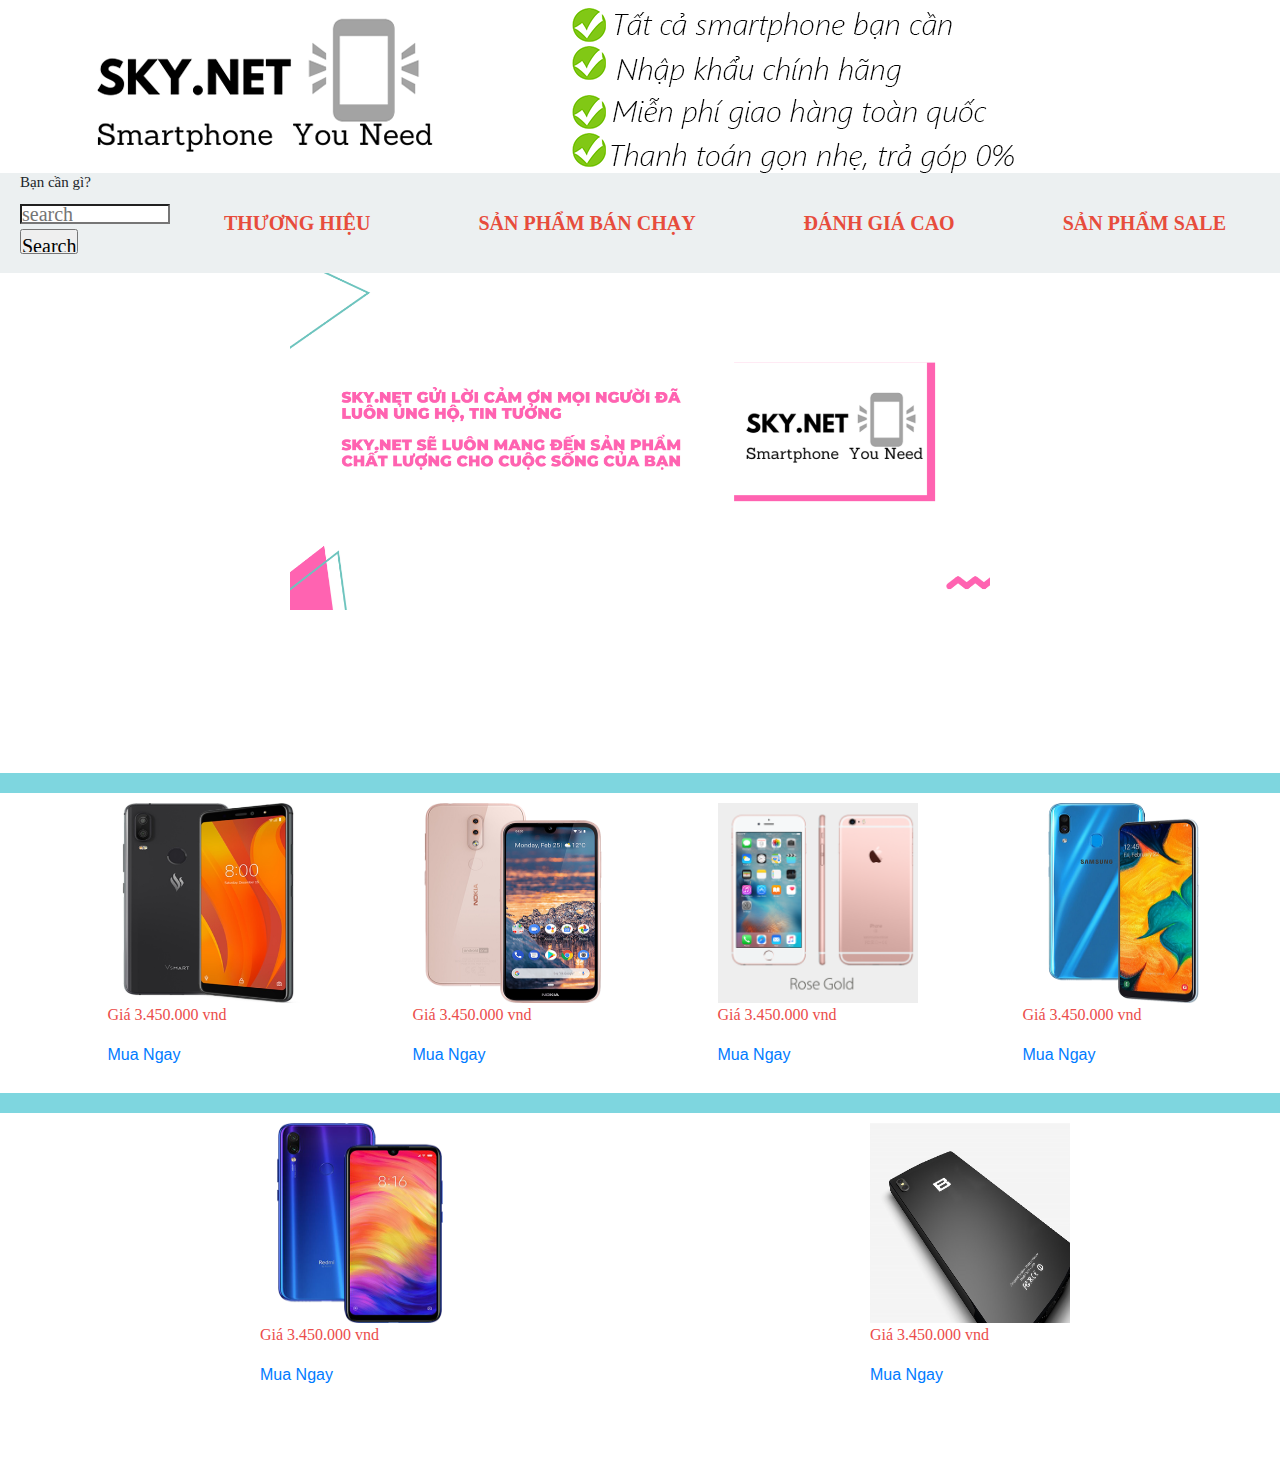
==== out/artifacts/WebDienThoai_war_exploded/view/client/index.html @ bc23d9c1 "Project 1" ====
<!DOCTYPE html>
<html lang="en">

<head>
    <meta charset="UTF-8">
    <meta name="viewport" content="width=device-width, initial-scale=1.0">
    <meta http-equiv="X-UA-Compatible" content="ie=edge">
    <!-- Required meta tags -->
    <meta charset="utf-8">
    <meta name="viewport" content="width=device-width, initial-scale=1, shrink-to-fit=no">

    <!-- Bootstrap CSS -->
    <link rel="stylesheet" href="https://stackpath.bootstrapcdn.com/bootstrap/4.3.1/css/bootstrap.min.css"
        integrity="sha384-ggOyR0iXCbMQv3Xipma34MD+dH/1fQ784/j6cY/iJTQUOhcWr7x9JvoRxT2MZw1T" crossorigin="anonymous">
    <!-- Optional JavaScript -->
    <!-- jQuery first, then Popper.js, then Bootstrap JS -->
    <script src="https://code.jquery.com/jquery-3.3.1.slim.min.js"
            integrity="sha384-q8i/X+965DzO0rT7abK41JStQIAqVgRVzpbzo5smXKp4YfRvH+8abtTE1Pi6jizo" crossorigin="anonymous">
    </script>
    <script src="https://cdnjs.cloudflare.com/ajax/libs/popper.js/1.14.7/umd/popper.min.js"
            integrity="sha384-UO2eT0CpHqdSJQ6hJty5KVphtPhzWj9WO1clHTMGa3JDZwrnQq4sF86dIHNDz0W1" crossorigin="anonymous">
    </script>
    <script src="https://stackpath.bootstrapcdn.com/bootstrap/4.3.1/js/bootstrap.min.js"
            integrity="sha384-JjSmVgyd0p3pXB1rRibZUAYoIIy6OrQ6VrjIEaFf/nJGzIxFDsf4x0xIM+B07jRM" crossorigin="anonymous">
    </script>
    <title>Home</title>
    <link rel="stylesheet" href="css/header.css" type="text/css" >
    <link rel="stylesheet" href="css/slide.css"type="text/css" >
    <link rel="stylesheet" href="css/content.css" type="text/css" >
</head>

    <body>
        <!--Header-->
        <div class="header">
            <div class="logo">
                <a href="#" class="Home"> <img src="img/Logo.png" alt=""> </a>
            </div>
            <div class="menu">
                <div class="tim_kiem">
                    <h3>Bạn cần gì?</h3>
                    <input class="tim_kiem_byName" name="tim_kiem" type="search" placeholder="search">
                    <input class="submit" type="submit" value="Search">
                </div>
                <div class="danh_sach">
                    <ul class="_1">
                        <li>
                            <a href="#">THƯƠNG HIỆU</a>
                            <ul class="sub-menu">
                                <li><a href="#"> APPLE</a></li>
                                <li><a href="#">SAMSUNG</a></li>
                                <li><a href="#">OPPO </a></li>
                                <li><a href="#"> XIAOMI</a></li>
                                <li><a href="#">VSMART </a></li>
                                <li><a href="#">NOKIA </a></li>
                                <li><a href="#">VIVO </a></li>

                            </ul>
                        </li>
                        <li>
                            <a href="#">SẢN PHẨM BÁN CHẠY</a>
                        </li>
                        <li>
                            <a href="#">ĐÁNH GIÁ CAO</a>
                        </li>
                        <li>
                            <a href="#">SẢN PHẨM SALE</a>
                        </li>
                    </ul>
                </div>
            </div>
        </div>

        <!-- Slide -->
        <div id="slide" class="carousel slide mySlide" data-ride="carousel">
            <ol class="carousel-indicators">
                <li data-target="#slide" data-slide-to="0" class="active"></li>
                <li data-target="#slide" data-slide-to="1"></li>
                <li data-target="#slide" data-slide-to="2"></li>
            </ol>
            <div class="carousel-inner" role="listbox">
                <div class="carousel-item active">
                    <img src="img/1.png" alt="">
                </div>
                <div class="carousel-item">
                    <img src="img/2.png" alt="">
                </div>
                <div class="carousel-item">
                    <img src="img/3.png" alt="">
                </div>
                <div class="carousel-item">
                    <img src="img/4.png" alt="">
                </div>
                <div class="carousel-item">
                    <img src="img/5.png" alt="">
                </div>
            </div>
            <a class="carousel-control-prev" href="#slide" role="button" data-slide="prev">
                <span class="carousel-control-prev-icon" aria-hidden="true"></span>
                <span class="sr-only">Previous</span>
            </a>
            <a class="carousel-control-next" href="#slide" role="button" data-slide="next">
                <span class="carousel-control-next-icon" aria-hidden="true"></span>
                <span class="sr-only">Next</span>
            </a>
        </div>

        <!--Content-->
        <div class="line-content"></div>
        <div class="content-product">

            <div class="content-product-phan">
                <div class="content-product-1">
                    <img src="img/Product/Product1.jpg" alt="" class="img-product">
                    <p>Giá 3.450.000 vnd</p>
                    <a href="#">Mua Ngay</a>
                </div>
                <div class="content-product-1">
                    <img src="img/Product/product2.png" alt="">
                    <p>Giá 3.450.000 vnd</p>
                    <a href="#">Mua Ngay</a>
                </div>
                <div class="content-product-1">
                    <img src="img/Product/Product3.png" alt="">
                    <p>Giá 3.450.000 vnd</p>
                    <a href="#">Mua Ngay</a>
                </div>
                <div class="content-product-1">
                    <img src="img/Product/Product4.png" alt="">
                    <p>Giá 3.450.000 vnd</p>
                    <a href="#">Mua Ngay</a>
                </div>
            </div>
            
            <div class="line-content"></div>

            <div class="content-product-phan">
                <div class="content-product-1">
                    <img src="img/Product/Product5.png" alt="">
                    <p>Giá 3.450.000 vnd</p>
                    <a href="#">Mua Ngay</a>
                </div>
                <div class="content-product-1">

                    <img src="img/Product/Product6.jpg" alt="">
                    <p>Giá 3.450.000 vnd</p>
                    <a href="#">Mua Ngay</a>
                </div>
            </div>









        </div>
    </body>

</html>
---- out/artifacts/WebDienThoai_war_exploded/view/client/css/header.css ----
*{
    margin: 0;
    padding: 0;
}
.header {}
.header .logo a {}

.header .menu {
    background-color: #ecf0f1;
    font-family: Segoe UI;
    font-size: 20px;
    display: flex;
    height: 100px;
    width: 100%;
}
.header .menu .tim_kiem{
    height: 100px;
    width: 190px;
    padding-left: 20px;
    position: relative;
}
.header .menu .tim_kiem h3{ font-size: 15px;}
    .header .menu .tim_kiem .tim_kiem_byName{ width: 150px; height: 20px;}
        .header .menu .tim_kiem .submit{ height: 25px;}

.header .menu .danh_sach{
    width: 100%;
    height: 100px;
    
}
.header .menu .danh_sach ._1{
    
    height: 100px;
    display: flex;
    
}
.header .menu .danh_sach ul li{
    list-style: none;
    margin: auto;
    position: relative;
    font-size: 20px;
    font-weight: bolder;
    height: 30px;
}
.header .menu .danh_sach ul li a{
    text-decoration: none;
    color: #e74c3c;
}

.header .menu .danh_sach ul li .sub-menu {
    display: none;
    position: absolute;
    transition: 0.5s;
}
.header .menu .danh_sach ul li .sub-menu li {
    font-size: 17px;
    
}
.header .menu .danh_sach ul li:hover .sub-menu {
    display: block;
    
}
---- out/artifacts/WebDienThoai_war_exploded/view/client/css/slide.css ----
.mySlide{
    width: 700px;
    height: 500px;
    margin: auto;
}

.mySlide img{
    width: 700px;
}
---- out/artifacts/WebDienThoai_war_exploded/view/client/css/content.css ----
.line-content{
    width: 100%;
    background: #7ed6df;
    height: 20px;
}
.content-product{
    width: 100%;
    height: 600px;

}
.content-product .content-product-phan {
    padding-left: 30px; padding-right: 30px;
    width: 100%;
    height: 300px;
    display: flex;
    margin: auto;
}
.content-product .content-product-1{
    padding-top: 10px;
    width: 150px;
    height: 350px;
    margin: auto;
}

.content-product .content-product-1 img{
    width: 200px;
    height: 200px;
}
.content-product .content-product-1 p{
    font-family: Segoe UI;
    color: #eb4d4b;
}
.content-product .content-product-1 a{
    text-decoration: none;
}
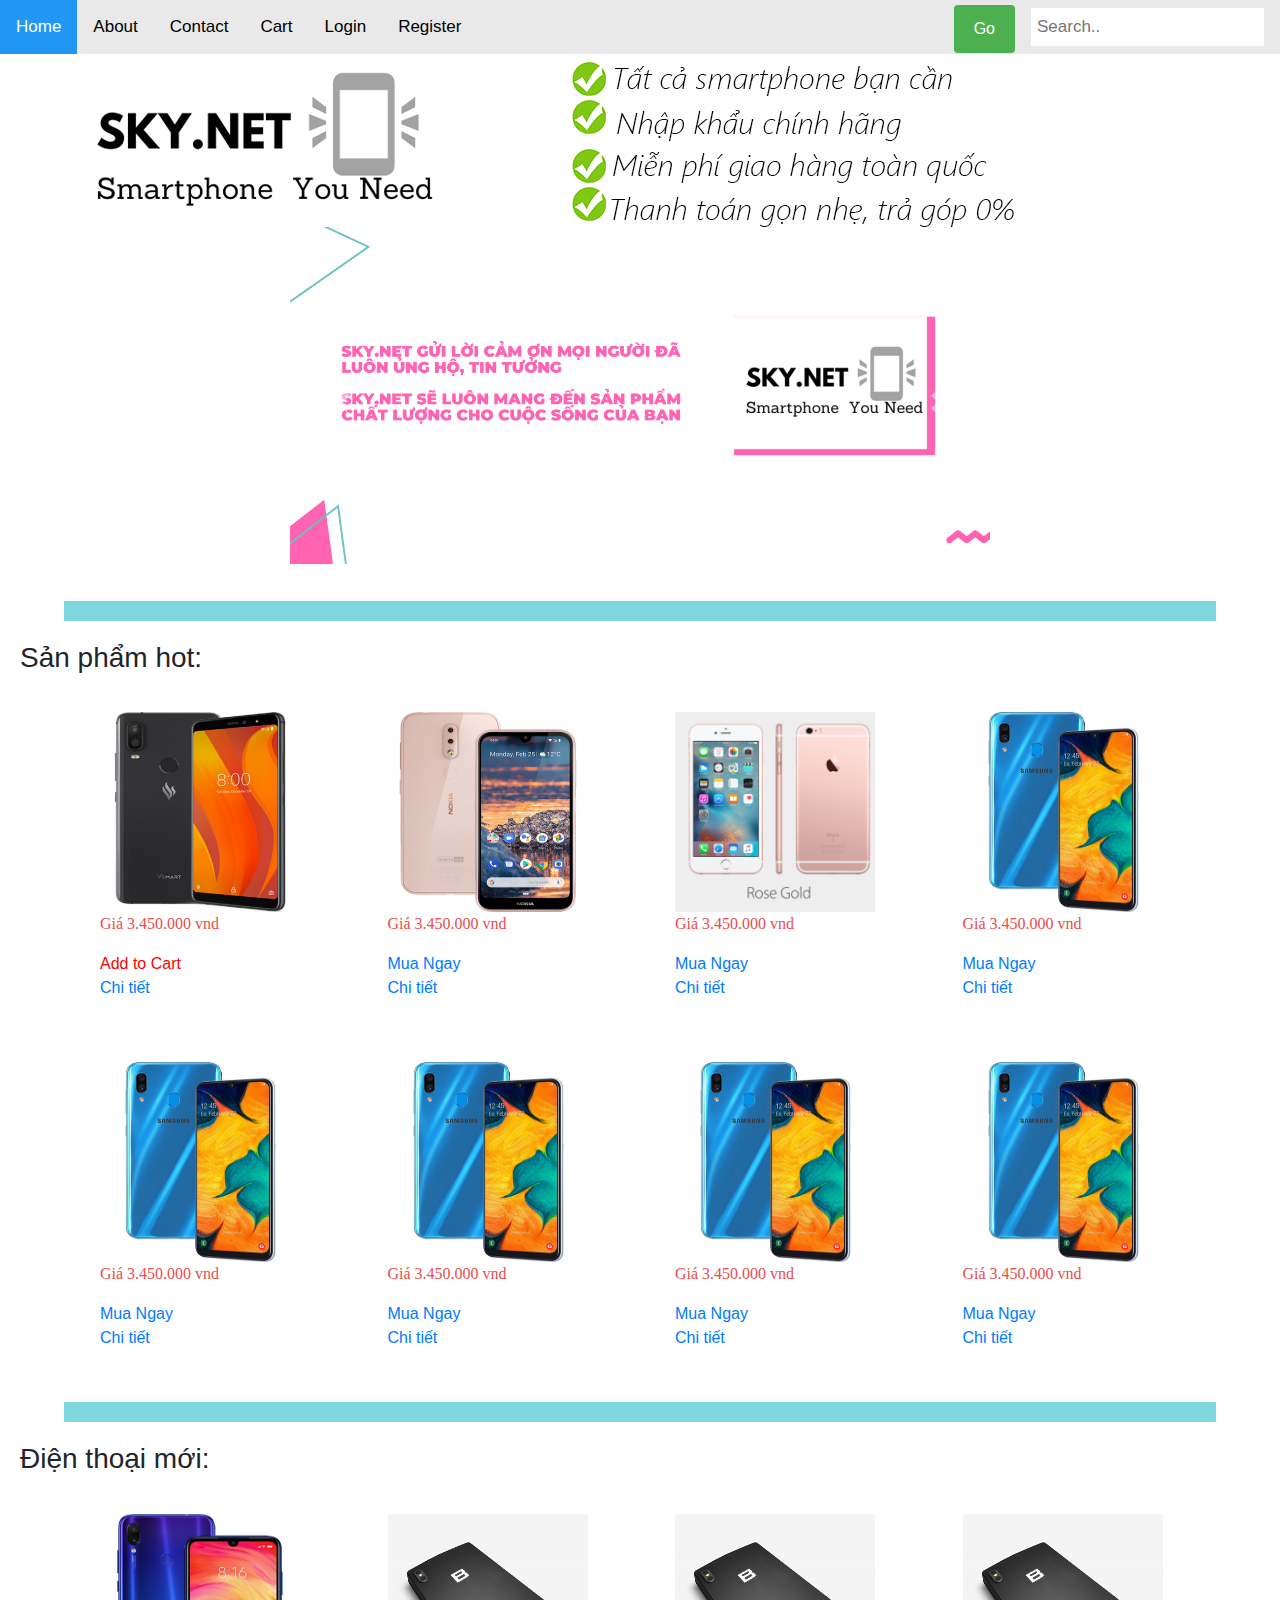
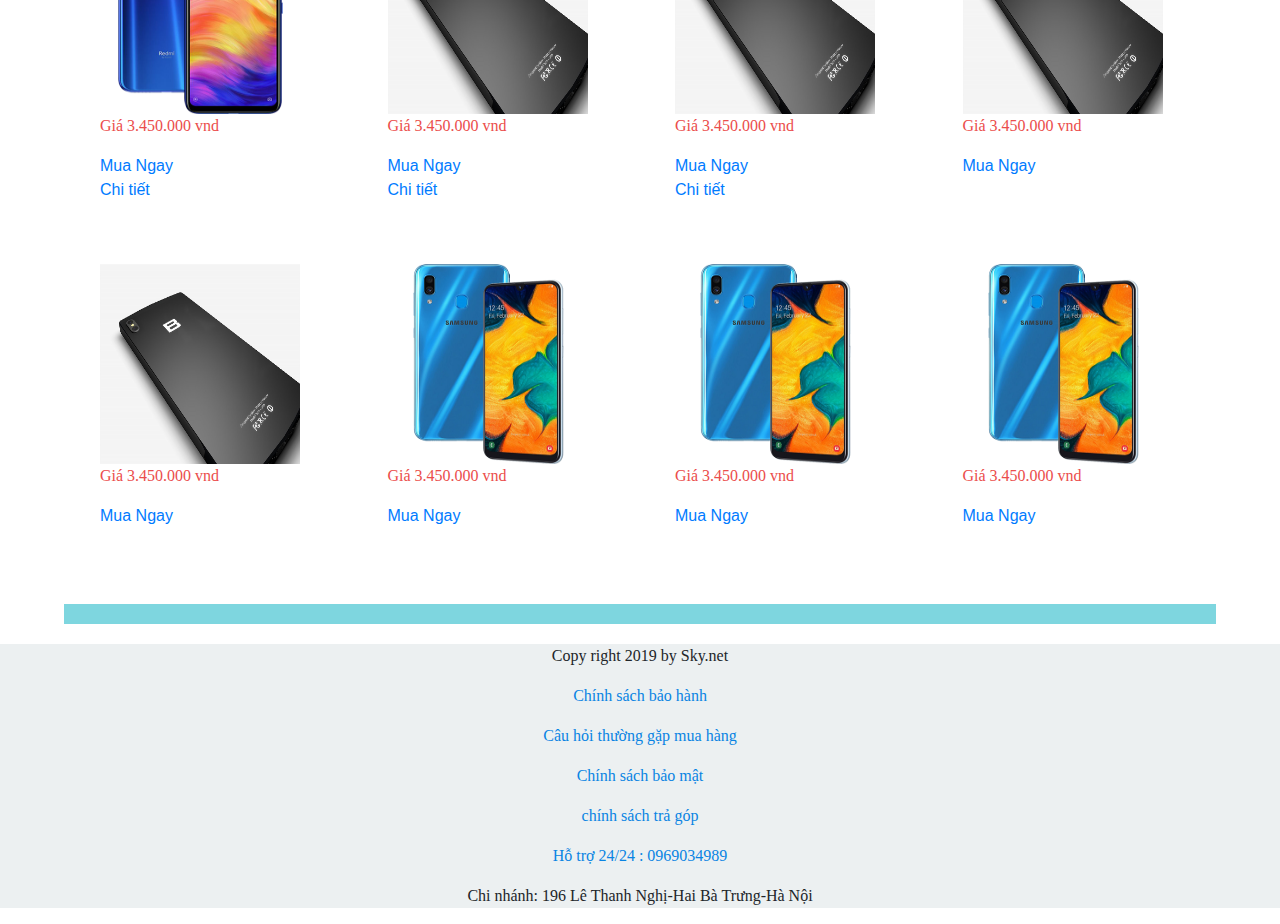
==== commit 94e98f14: "Update" ====
--- a/out/artifacts/WebDienThoai_war_exploded/view/client/index.html
+++ b/out/artifacts/WebDienThoai_war_exploded/view/client/index.html
@@ -15,147 +15,229 @@
     <!-- Optional JavaScript -->
     <!-- jQuery first, then Popper.js, then Bootstrap JS -->
     <script src="https://code.jquery.com/jquery-3.3.1.slim.min.js"
-            integrity="sha384-q8i/X+965DzO0rT7abK41JStQIAqVgRVzpbzo5smXKp4YfRvH+8abtTE1Pi6jizo" crossorigin="anonymous">
+        integrity="sha384-q8i/X+965DzO0rT7abK41JStQIAqVgRVzpbzo5smXKp4YfRvH+8abtTE1Pi6jizo" crossorigin="anonymous">
     </script>
     <script src="https://cdnjs.cloudflare.com/ajax/libs/popper.js/1.14.7/umd/popper.min.js"
-            integrity="sha384-UO2eT0CpHqdSJQ6hJty5KVphtPhzWj9WO1clHTMGa3JDZwrnQq4sF86dIHNDz0W1" crossorigin="anonymous">
+        integrity="sha384-UO2eT0CpHqdSJQ6hJty5KVphtPhzWj9WO1clHTMGa3JDZwrnQq4sF86dIHNDz0W1" crossorigin="anonymous">
     </script>
     <script src="https://stackpath.bootstrapcdn.com/bootstrap/4.3.1/js/bootstrap.min.js"
-            integrity="sha384-JjSmVgyd0p3pXB1rRibZUAYoIIy6OrQ6VrjIEaFf/nJGzIxFDsf4x0xIM+B07jRM" crossorigin="anonymous">
+        integrity="sha384-JjSmVgyd0p3pXB1rRibZUAYoIIy6OrQ6VrjIEaFf/nJGzIxFDsf4x0xIM+B07jRM" crossorigin="anonymous">
     </script>
     <title>Home</title>
-    <link rel="stylesheet" href="css/header.css" type="text/css" >
-    <link rel="stylesheet" href="css/slide.css"type="text/css" >
-    <link rel="stylesheet" href="css/content.css" type="text/css" >
+    <link rel="stylesheet" href="css/header.css" type="text/css">
+    <link rel="stylesheet" href="css/slide.css" type="text/css">
+    <link rel="stylesheet" href="css/content.css" type="text/css">
+    <link rel="stylesheet" href="css/form.css">
+    
+    <script src="https://kit.fontawesome.com/439796a7a7.js" crossorigin="anonymous"></script>
 </head>
 
-    <body>
-        <!--Header-->
-        <div class="header">
-            <div class="logo">
-                <a href="#" class="Home"> <img src="img/Logo.png" alt=""> </a>
-            </div>
-            <div class="menu">
-                <div class="tim_kiem">
-                    <h3>Bạn cần gì?</h3>
-                    <input class="tim_kiem_byName" name="tim_kiem" type="search" placeholder="search">
-                    <input class="submit" type="submit" value="Search">
-                </div>
-                <div class="danh_sach">
-                    <ul class="_1">
-                        <li>
-                            <a href="#">THƯƠNG HIỆU</a>
-                            <ul class="sub-menu">
-                                <li><a href="#"> APPLE</a></li>
-                                <li><a href="#">SAMSUNG</a></li>
-                                <li><a href="#">OPPO </a></li>
-                                <li><a href="#"> XIAOMI</a></li>
-                                <li><a href="#">VSMART </a></li>
-                                <li><a href="#">NOKIA </a></li>
-                                <li><a href="#">VIVO </a></li>
-
-                            </ul>
-                        </li>
-                        <li>
-                            <a href="#">SẢN PHẨM BÁN CHẠY</a>
-                        </li>
-                        <li>
-                            <a href="#">ĐÁNH GIÁ CAO</a>
-                        </li>
-                        <li>
-                            <a href="#">SẢN PHẨM SALE</a>
-                        </li>
-                    </ul>
-                </div>
-            </div>
-        </div>
-
-        <!-- Slide -->
-        <div id="slide" class="carousel slide mySlide" data-ride="carousel">
-            <ol class="carousel-indicators">
-                <li data-target="#slide" data-slide-to="0" class="active"></li>
-                <li data-target="#slide" data-slide-to="1"></li>
-                <li data-target="#slide" data-slide-to="2"></li>
-            </ol>
-            <div class="carousel-inner" role="listbox">
-                <div class="carousel-item active">
-                    <img src="img/1.png" alt="">
-                </div>
-                <div class="carousel-item">
-                    <img src="img/2.png" alt="">
-                </div>
-                <div class="carousel-item">
-                    <img src="img/3.png" alt="">
-                </div>
-                <div class="carousel-item">
-                    <img src="img/4.png" alt="">
-                </div>
-                <div class="carousel-item">
-                    <img src="img/5.png" alt="">
-                </div>
-            </div>
-            <a class="carousel-control-prev" href="#slide" role="button" data-slide="prev">
-                <span class="carousel-control-prev-icon" aria-hidden="true"></span>
-                <span class="sr-only">Previous</span>
-            </a>
-            <a class="carousel-control-next" href="#slide" role="button" data-slide="next">
-                <span class="carousel-control-next-icon" aria-hidden="true"></span>
-                <span class="sr-only">Next</span>
-            </a>
-        </div>
-
-        <!--Content-->
+<body>
+    <!--Header-->
+    <div class="header">
+
+
+        <div class="topnav">
+            <a class="active" href="#home">Home</a>
+            <a href="#about">About</a>
+            <a href="#contact">Contact</a>
+            <a href="cart.html" class="cart">Cart</a>
+            <a href="form-login.html" class="login" >Login</a>
+            <a href="form-register.html" class="register">Register</a>
+            <form action="/searchProduct" method="GET">
+             <input type="text" placeholder="Search..">
+            <input type="submit" value="Go" style="margin-top: 5px;  background-color: #4CAF50;
+            color: white;
+            padding: 12px 20px;
+            border: none;
+            border-radius: 4px;
+            cursor: pointer;
+            float: right;">
+            </form>
+        </div>
+        <img src="img/Logo.png" alt="" class="logo">
+
+    </div>
+
+    <!-- Slide -->
+    <div id="slide" class="carousel slide mySlide" data-ride="carousel">
+        <ol class="carousel-indicators">
+            <li data-target="#slide" data-slide-to="0" class="active"></li>
+            <li data-target="#slide" data-slide-to="1"></li>
+            <li data-target="#slide" data-slide-to="2"></li>
+        </ol>
+        <div class="carousel-inner" role="listbox">
+            <div class="carousel-item active">
+                <img src="img/1.png" alt="">
+            </div>
+            <div class="carousel-item">
+                <img src="img/2.png" alt="">
+            </div>
+            <div class="carousel-item">
+                <img src="img/3.png" alt="">
+            </div>
+            <div class="carousel-item">
+                <img src="img/4.png" alt="">
+            </div>
+            <div class="carousel-item">
+                <img src="img/5.png" alt="">
+            </div>
+        </div>
+        <a class="carousel-control-prev" href="#slide" role="button" data-slide="prev">
+            <span class="carousel-control-prev-icon" aria-hidden="true"></span>
+            <span class="sr-only">Previous</span>
+        </a>
+        <a class="carousel-control-next" href="#slide" role="button" data-slide="next">
+            <span class="carousel-control-next-icon" aria-hidden="true"></span>
+            <span class="sr-only">Next</span>
+        </a>
+    </div>
+
+    <div class="menu" style="padding-left: 40px; padding-right: 40px;">
+        <a href="#" class="nsx"><img src="img/NSX/Apple.PNG" alt=""></a>
+        <a href="#" class="nsx"><img src="img/NSX/Nokia.JPG" alt=""></a>
+        <a href="#" class="nsx"><img src="img/NSX/Oppo.JPG" alt=""></a>
+        <a href="#" class="nsx"><img src="img/NSX/Realmi.JPG" alt=""></a>
+        <a href="#" class="nsx"><img src="img/NSX/Samsung.JPG" alt=""></a>
+        <a href="#" class="nsx"><img src="img/NSX/Vivo.JPG" alt=""></a>
+        <a href="#" class="nsx"><img src="img/NSX/Xiaomi.JPG" alt=""></a>
+
+    </div>
+
+    <!--Content-->
+    <div class="line-content"></div>
+    <div class="content-product">
+        <div class="san_pham_hot">
+            <h3 style="padding: 20px;">Sản phẩm hot:</h3>
+        </div>
+        <div class="content-product-phan">
+
+            <div class="content-product-1">
+                <img src="img/Product/Product1.jpg" alt="" class="img-product">
+                <p>Giá 3.450.000 vnd</p>
+                <a href="cart.html>Mua Ngay</a> <a href=cart.html" style="color: red;" >Add to Cart</a>
+                <br>
+                <a href="detail-new.html">Chi tiết</a>
+            </div>
+            <div class="content-product-1">
+                <img src="img/Product/product2.png" alt="">
+                <p>Giá 3.450.000 vnd</p>
+                <a href="cart.html">Mua Ngay</a>
+                <br>
+                <a href="detail-new.html">Chi tiết</a>
+            </div>
+            <div class="content-product-1">
+                <img src="img/Product/Product3.png" alt="">
+                <p>Giá 3.450.000 vnd</p>
+                <a href="cart.html">Mua Ngay</a>
+                <br>
+                <a href="detail-new.html">Chi tiết</a>
+            </div>
+            <div class="content-product-1">
+                <img src="img/Product/Product4.png" alt="">
+                <p>Giá 3.450.000 vnd</p>
+                <a href="#">Mua Ngay</a>
+                <br>
+                <a href="#">Chi tiết</a>
+            </div>
+            <div class="content-product-1">
+                <img src="img/Product/Product4.png" alt="">
+                <p>Giá 3.450.000 vnd</p>
+                <a href="cart.html">Mua Ngay</a>
+                <br>
+                <a href="detail-new.html">Chi tiết</a>
+            </div>
+            <div class="content-product-1">
+                <img src="img/Product/Product4.png" alt="">
+                <p>Giá 3.450.000 vnd</p>
+                <a href="cart.html">Mua Ngay</a>
+                <br>
+                <a href="detail-new.html">Chi tiết</a>
+            </div>
+            <div class="content-product-1">
+                <img src="img/Product/Product4.png" alt="">
+                <p>Giá 3.450.000 vnd</p>
+                <a href="cart.html">Mua Ngay</a>
+                <br>
+                <a href="detail-new.html">Chi tiết</a>
+            </div>
+            <div class="content-product-1">
+                <img src="img/Product/Product4.png" alt="">
+                <p>Giá 3.450.000 vnd</p>
+                <a href="cart.html">Mua Ngay</a>
+                <br>
+                <a href="detail-new.html">Chi tiết</a>
+            </div>
+        </div>
+
         <div class="line-content"></div>
-        <div class="content-product">
-
-            <div class="content-product-phan">
-                <div class="content-product-1">
-                    <img src="img/Product/Product1.jpg" alt="" class="img-product">
-                    <p>Giá 3.450.000 vnd</p>
-                    <a href="#">Mua Ngay</a>
-                </div>
-                <div class="content-product-1">
-                    <img src="img/Product/product2.png" alt="">
-                    <p>Giá 3.450.000 vnd</p>
-                    <a href="#">Mua Ngay</a>
-                </div>
-                <div class="content-product-1">
-                    <img src="img/Product/Product3.png" alt="">
-                    <p>Giá 3.450.000 vnd</p>
-                    <a href="#">Mua Ngay</a>
-                </div>
-                <div class="content-product-1">
-                    <img src="img/Product/Product4.png" alt="">
-                    <p>Giá 3.450.000 vnd</p>
-                    <a href="#">Mua Ngay</a>
-                </div>
-            </div>
-            
-            <div class="line-content"></div>
-
-            <div class="content-product-phan">
-                <div class="content-product-1">
-                    <img src="img/Product/Product5.png" alt="">
-                    <p>Giá 3.450.000 vnd</p>
-                    <a href="#">Mua Ngay</a>
-                </div>
-                <div class="content-product-1">
-
-                    <img src="img/Product/Product6.jpg" alt="">
-                    <p>Giá 3.450.000 vnd</p>
-                    <a href="#">Mua Ngay</a>
-                </div>
-            </div>
-
-
-
-
-
-
-
-
-
-        </div>
-    </body>
+
+        <div class="san_pham_hot">
+            <h3 style="padding: 20px;">Điện thoại mới:</h3>
+        </div>
+        <div class="content-product-phan">
+            <div class="content-product-1">
+                <img src="img/Product/Product5.png" alt="">
+                <p>Giá 3.450.000 vnd</p>
+                <a href="#">Mua Ngay</a>
+                <br>
+                <a href="#">Chi tiết</a>
+            </div>
+            <div class="content-product-1">
+                <img src="img/Product/Product6.jpg" alt="">
+                <p>Giá 3.450.000 vnd</p>
+                <a href="#">Mua Ngay</a>
+                <br>
+                <a href="#">Chi tiết</a>
+            </div>
+            <div class="content-product-1">
+                <img src="img/Product/Product6.jpg" alt="">
+                <p>Giá 3.450.000 vnd</p>
+                <a href="#">Mua Ngay</a>
+                <br>
+                <a href="#">Chi tiết</a>
+            </div>
+            <div class="content-product-1">
+                <img src="img/Product/Product6.jpg" alt="">
+                <p>Giá 3.450.000 vnd</p>
+                <a href="#">Mua Ngay</a>
+            </div>
+            <div class="content-product-1">
+                <img src="img/Product/Product6.jpg" alt="">
+                <p>Giá 3.450.000 vnd</p>
+                <a href="#">Mua Ngay</a>
+            </div>
+            <div class="content-product-1">
+                <img src="img/Product/Product4.png" alt="">
+                <p>Giá 3.450.000 vnd</p>
+                <a href="#">Mua Ngay</a>
+            </div>
+            <div class="content-product-1">
+                <img src="img/Product/Product4.png" alt="">
+                <p>Giá 3.450.000 vnd</p>
+                <a href="#">Mua Ngay</a>
+            </div>
+            <div class="content-product-1">
+                <img src="img/Product/Product4.png" alt="">
+                <p>Giá 3.450.000 vnd</p>
+                <a href="#">Mua Ngay</a>
+            </div>
+        </div>
+    </div>
+
+    <!--Footer-->
+    <div class="line-content"></div>
+    <div class="footer" style="text-align: center;background-color: #ecf0f1;" >
+        <div class="footer">
+            <p>Copy right 2019 by Sky.net</p>
+            <p><a href="#">Chính sách bảo hành</a></p>
+            <p><a href="#">Câu hỏi thường gặp mua hàng</a></p>
+            <p><a href="#">Chính sách bảo mật</a></p>
+            <p><a href="#">chính sách trả góp</a></p>
+            <p><a href="#" >Hỗ trợ 24/24 : 0969034989</a></p>
+            <p>Chi nhánh: 196 Lê Thanh Nghị-Hai Bà Trưng-Hà Nội</p>
+        </div>
+    </div>
+</body>
 
 </html>--- a/out/artifacts/WebDienThoai_war_exploded/view/client/css/header.css
+++ b/out/artifacts/WebDienThoai_war_exploded/view/client/css/header.css
@@ -1,62 +1,79 @@
 *{
-    margin: 0;
-    padding: 0;
+  margin: 0;
+  padding: 0;
 }
-.header {}
-.header .logo a {}
-
-.header .menu {
-    background-color: #ecf0f1;
-    font-family: Segoe UI;
-    font-size: 20px;
-    display: flex;
-    height: 100px;
-    width: 100%;
+.header{
 }
-.header .menu .tim_kiem{
-    height: 100px;
-    width: 190px;
-    padding-left: 20px;
-    position: relative;
-}
-.header .menu .tim_kiem h3{ font-size: 15px;}
-    .header .menu .tim_kiem .tim_kiem_byName{ width: 150px; height: 20px;}
-        .header .menu .tim_kiem .submit{ height: 25px;}
-
-.header .menu .danh_sach{
-    width: 100%;
-    height: 100px;
+.header .card{}
+/* Add a black background color to the top navigation bar */
+.topnav {
+    overflow: hidden;
+    background-color: #e9e9e9;
+  }
+  
+  /* Style the links inside the navigation bar */
+  .topnav a {
+    float: left;
+    display: block;
+    color: black;
+    text-align: center;
+    padding: 14px 16px;
+    text-decoration: none;
+    font-size: 17px;
+  }
+  
+  /* Change the color of links on hover */
+  .topnav a:hover {
+    background-color: #ddd;
+    color: black;
+  }
+  
+  /* Style the "active" element to highlight the current page */
+  .topnav a.active {
+    background-color: #2196F3;
+    color: white;
+  }
+  
+  .topnav input[type=submit] {
+      float: right;
+      margin-right: 16px;
+  }
+  /* Style the search box inside the navigation bar */
+  .topnav input[type=text] {
+    float: right;
+    padding: 6px;
+    border: none;
+    margin-top: 8px;
+    margin-right: 16px;
+    font-size: 17px;
+  }
+  
+  /* When the screen is less than 600px wide, stack the links and the search field vertically instead of horizontally */
+  @media screen and (max-width: 600px) {
+    .topnav a, .topnav input[type=text] {
+      float: none;
+      display: block;
+      text-align: left;
+      width: 100%;
+      margin: 0;
+      padding: 14px;
+    }
+    .topnav input[type=text] {
+      border: 1px solid #ccc;
+    }
+  }
+  .footer{
+    margin-top: 20px;
+    text-align: center;
+    background-color:#ecf0f1 ;
+    font-family: segoe ui;
+    font-size: 16px;
     
-}
-.header .menu .danh_sach ._1{
-    
-    height: 100px;
-    display: flex;
-    
-}
-.header .menu .danh_sach ul li{
-    list-style: none;
-    margin: auto;
-    position: relative;
-    font-size: 20px;
-    font-weight: bolder;
-    height: 30px;
-}
-.header .menu .danh_sach ul li a{
+  }
+  .footer p{
+    padding-top: 0px;
+  }
+  .footer a{
     text-decoration: none;
-    color: #e74c3c;
-}
-
-.header .menu .danh_sach ul li .sub-menu {
-    display: none;
-    position: absolute;
-    transition: 0.5s;
-}
-.header .menu .danh_sach ul li .sub-menu li {
-    font-size: 17px;
-    
-}
-.header .menu .danh_sach ul li:hover .sub-menu {
-    display: block;
-    
-}+    color: #0984e3;
+  }
--- a/out/artifacts/WebDienThoai_war_exploded/view/client/css/slide.css
+++ b/out/artifacts/WebDienThoai_war_exploded/view/client/css/slide.css
@@ -1,6 +1,6 @@
 .mySlide{
     width: 700px;
-    height: 500px;
+    height: 350px;
     margin: auto;
 }
 
--- a/out/artifacts/WebDienThoai_war_exploded/view/client/css/content.css
+++ b/out/artifacts/WebDienThoai_war_exploded/view/client/css/content.css
@@ -1,35 +1,43 @@
-.line-content{
-    width: 100%;
+.line-content {
+    width: 90%;
     background: #7ed6df;
     height: 20px;
+    margin: auto;
 }
-.content-product{
+
+.content-product {
     width: 100%;
-    height: 600px;
+    
 
 }
+
 .content-product .content-product-phan {
-    padding-left: 30px; padding-right: 30px;
+    padding-left: 100px;
+    padding-right: 30px;
     width: 100%;
-    height: 300px;
+    
     display: flex;
-    margin: auto;
+    flex-wrap: wrap;
+    justify-content: center;
 }
-.content-product .content-product-1{
+
+.content-product .content-product-1 {
     padding-top: 10px;
-    width: 150px;
+    width: 25%;
     height: 350px;
     margin: auto;
 }
 
-.content-product .content-product-1 img{
+.content-product .content-product-1 img {
     width: 200px;
     height: 200px;
 }
-.content-product .content-product-1 p{
+
+.content-product .content-product-1 p {
     font-family: Segoe UI;
     color: #eb4d4b;
 }
-.content-product .content-product-1 a{
+
+.content-product .content-product-1 a {
     text-decoration: none;
 }